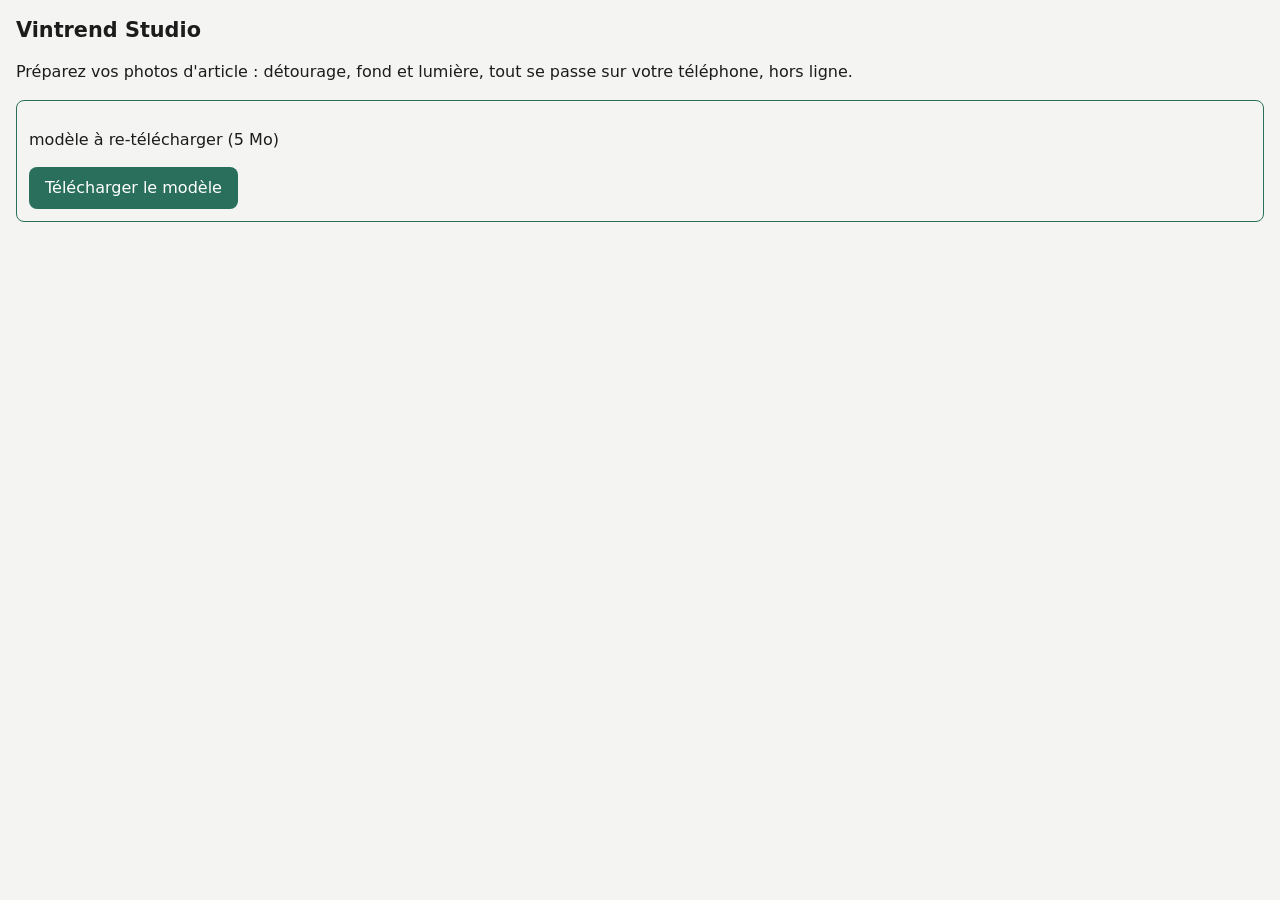
==== index.html @ e6d91000 "Studio 8fb838ba6bd276ea" ====
<!doctype html>
<html lang="fr">
<head>
<meta charset="utf-8">
<meta name="viewport" content="width=device-width, initial-scale=1">
<title>Vintrend Studio</title>
<link rel="manifest" href="./manifest.webmanifest">
<link rel="icon" href="./icon-192.png">
<link rel="apple-touch-icon" href="./icon-192.png">
<link rel="stylesheet" href="./style.css">
</head>
<body>
<h1>Vintrend Studio</h1>
<p>Préparez vos photos d'article : détourage, fond et lumière, tout se passe sur votre téléphone, hors ligne.</p>
<div id="banner" hidden>
  <p id="banner-msg"></p>
  <button id="banner-btn" type="button">Télécharger le modèle</button>
  <progress id="banner-bar" max="1" value="0" hidden></progress>
</div>
<main id="app"></main>
<script type="module">
import { loadModel } from './lib/models.js';

if ('serviceWorker' in navigator) navigator.serviceWorker.register('./sw.js', { type: 'module' }).catch(() => {});
navigator.storage?.persist?.().catch(() => {});

// Point de vigilance 5 : iOS peut effacer le cache du modèle. On le vérifie à chaque lancement.
const $ = (id) => document.getElementById(id);
(async () => {
  const cfg = await (await fetch('./models.json')).json();
  const m = cfg.models[cfg.default];
  if (!m?.files.length) return;
  const urls = m.files.map((f) => new URL(`./models/${f}`, location.href).href);
  const cached = await Promise.all(urls.map((u) => caches.match(u)));
  if (cached.every(Boolean)) return;
  const mo = Math.round(m.sizes.reduce((a, b) => a + b, 0) / 1e6);
  $('banner').hidden = false;
  const msg = () => { $('banner-msg').textContent = navigator.onLine ? `modèle à re-télécharger (${mo} Mo)` : 'Connexion nécessaire pour télécharger le modèle. Le mode Lumière seule reste disponible.'; $('banner-btn').disabled = !navigator.onLine; };
  msg(); addEventListener('online', msg); addEventListener('offline', msg);
  $('banner-btn').onclick = async () => {
    $('banner-btn').disabled = true; $('banner-bar').hidden = false;
    try {
      await loadModel(cfg.default, (got, total) => { $('banner-bar').value = got / total; });
      $('banner').hidden = true;
    } catch (e) { $('banner-msg').textContent = 'Échec du téléchargement : ' + (e.message || e); $('banner-btn').disabled = false; }
  };
})().catch((e) => { $('banner').hidden = false; $('banner-btn').hidden = true; $('banner-msg').textContent = 'Impossible de vérifier le modèle : ' + (e.message || e); });
</script>
</body>
</html>
---- style.css ----
:root { color-scheme: light dark; --bg: #f4f4f2; --fg: #1c1c1c; --accent: #2a6f5b; }
@media (prefers-color-scheme: dark) { :root { --bg: #1c1c1c; --fg: #f4f4f2; } }
body { margin: 0; padding: 16px; font: 16px/1.4 system-ui, sans-serif; background: var(--bg); color: var(--fg); }
h1 { font-size: 1.3rem; margin: 0 0 8px; }
button { font: inherit; padding: 10px 16px; border: 0; border-radius: 8px; background: var(--accent); color: #fff; }
#banner { margin: 12px 0; padding: 12px; border: 1px solid var(--accent); border-radius: 8px; }
#banner[hidden] { display: none; }
progress { width: 100%; }
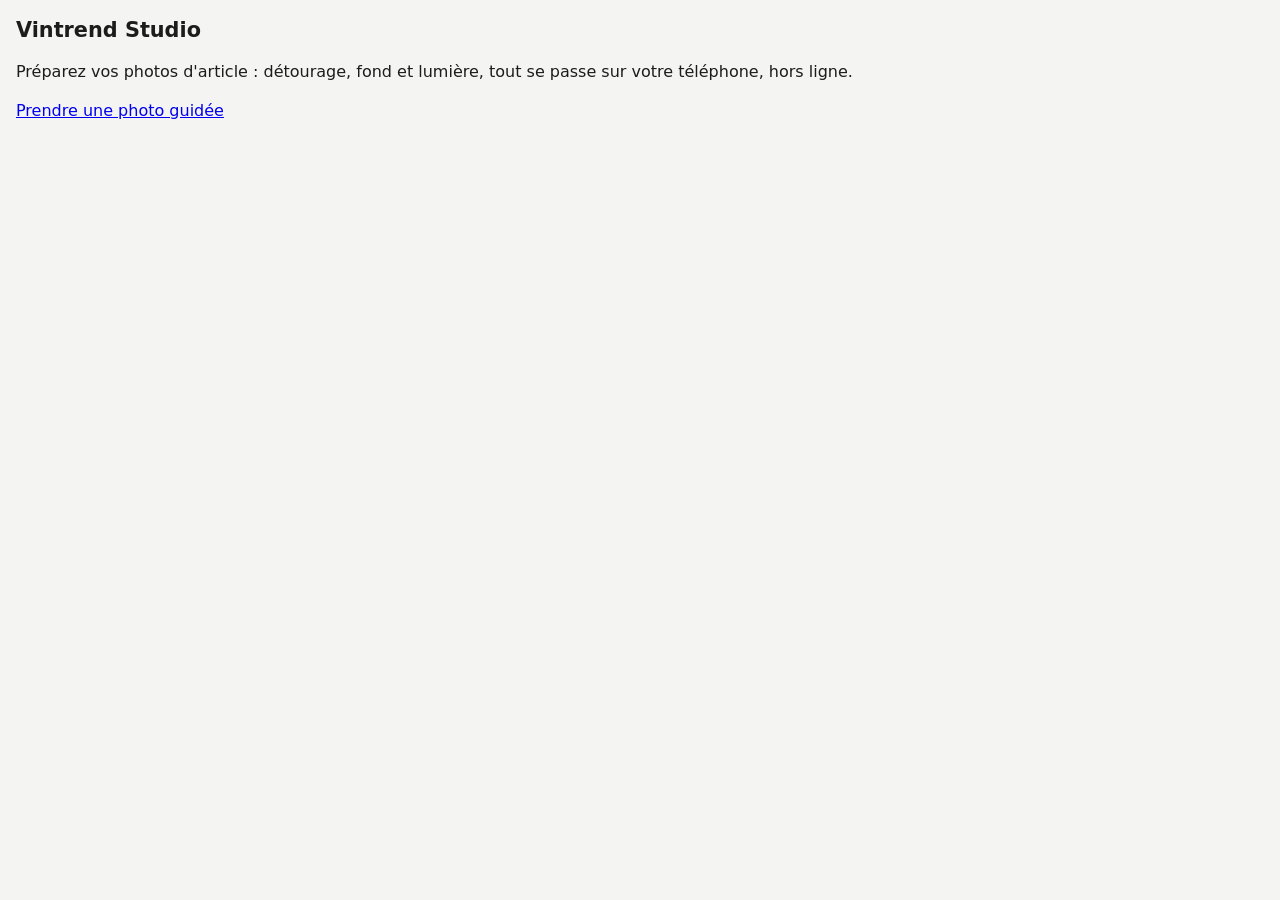
==== commit ade43530: "Studio 202af66854744b68" ====
--- a/index.html
+++ b/index.html
@@ -12,6 +12,7 @@
 <body>
 <h1>Vintrend Studio</h1>
 <p>Préparez vos photos d'article : détourage, fond et lumière, tout se passe sur votre téléphone, hors ligne.</p>
+<p><a href="./capture.html">Prendre une photo guidée</a></p>
 <div id="banner" hidden>
   <p id="banner-msg"></p>
   <button id="banner-btn" type="button">Télécharger le modèle</button>
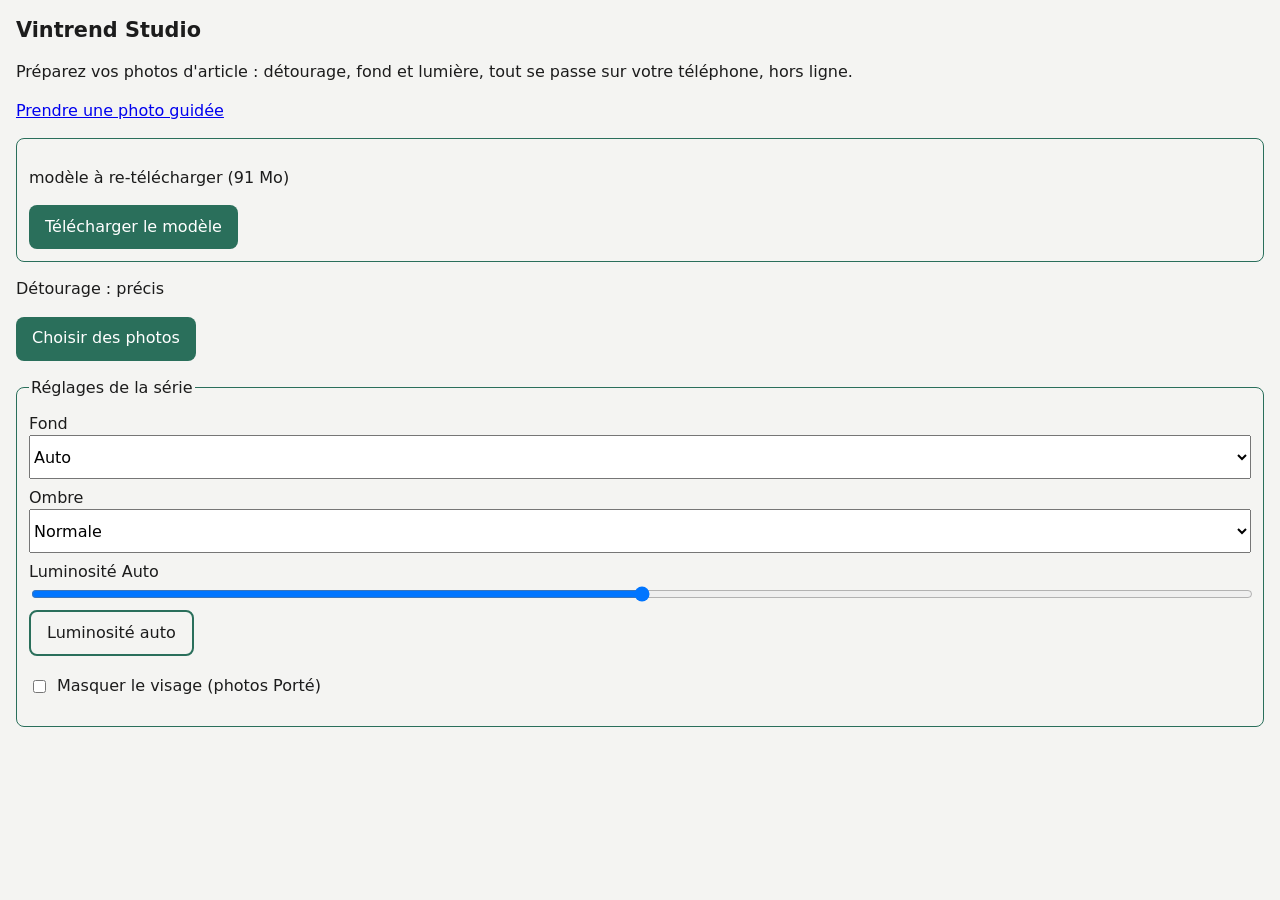
==== commit 4025028b: "Studio b853a20e13e9bea6" ====
--- a/index.html
+++ b/index.html
@@ -18,9 +18,53 @@
   <button id="banner-btn" type="button">Télécharger le modèle</button>
   <progress id="banner-bar" max="1" value="0" hidden></progress>
 </div>
-<main id="app"></main>
+<main id="app">
+  <p id="status" role="status" aria-live="polite"></p>
+  <span id="spinner" class="spinner" hidden aria-hidden="true"></span>
+  <p id="model"></p>
+  <p id="model-note" class="note" role="status" aria-live="polite"></p>
+  <input id="pick" type="file" accept="image/*" multiple hidden>
+  <p class="row">
+    <button id="pick-btn" type="button">Choisir des photos</button>
+    <button id="resume" type="button" hidden>Traiter les photos</button>
+  </p>
+  <div id="list"></div>
+  <fieldset id="settings">
+    <legend>Réglages de la série</legend>
+    <label>Fond
+      <select id="bg">
+        <option value="auto">Auto</option>
+        <option value="blanc">Blanc cassé</option>
+        <option value="gris">Gris clair</option>
+        <option value="beige">Beige clair</option>
+      </select>
+    </label>
+    <label>Ombre
+      <select id="shadow">
+        <option value="none">Aucune</option>
+        <option value="light">Légère</option>
+        <option value="normal" selected>Normale</option>
+      </select>
+    </label>
+    <label>Luminosité <output id="ev-out">Auto</output>
+      <input id="ev" type="range" min="-0.7" max="0.7" step="0.1" value="0">
+    </label>
+    <button id="ev-auto" type="button" class="ghost">Luminosité auto</button>
+    <label class="check"><input id="face" type="checkbox"> Masquer le visage (photos Porté)</label>
+  </fieldset>
+  <div id="actions" hidden>
+    <p id="blocked" class="bad"></p>
+    <p class="row">
+      <button id="save" type="button" disabled>Enregistrer</button>
+      <button id="share" type="button" disabled>Partager</button>
+    </p>
+    <p class="hint">Gardez au moins une photo des défauts en Lumière seule.</p>
+    <p><button id="new" type="button" class="ghost">Nouvel article</button></p>
+  </div>
+</main>
+<script type="module" src="./app.js"></script>
 <script type="module">
-import { loadModel } from './lib/models.js';
+import { fetchBytes } from './lib/models.js';
 
 if ('serviceWorker' in navigator) navigator.serviceWorker.register('./sw.js', { type: 'module' }).catch(() => {});
 navigator.storage?.persist?.().catch(() => {});
@@ -41,7 +85,7 @@
   $('banner-btn').onclick = async () => {
     $('banner-btn').disabled = true; $('banner-bar').hidden = false;
     try {
-      await loadModel(cfg.default, (got, total) => { $('banner-bar').value = got / total; });
+      await fetchBytes(urls, m.sizes, (got, total) => { $('banner-bar').value = got / total; });   // octets seulement : la session est créée par app.js getMask, sous le drapeau vsSeg
       $('banner').hidden = true;
     } catch (e) { $('banner-msg').textContent = 'Échec du téléchargement : ' + (e.message || e); $('banner-btn').disabled = false; }
   };
--- a/style.css
+++ b/style.css
@@ -6,3 +6,25 @@
 #banner { margin: 12px 0; padding: 12px; border: 1px solid var(--accent); border-radius: 8px; }
 #banner[hidden] { display: none; }
 progress { width: 100%; }
+[hidden] { display: none !important; }
+button, select { min-height: 44px; }
+button:disabled { opacity: .5; }
+button.ghost, .seg button { background: transparent; color: var(--fg); border: 2px solid var(--accent); }
+.seg button[aria-pressed="true"] { background: var(--accent); color: #fff; }
+.row, .seg { display: flex; gap: 8px; flex-wrap: wrap; }
+.seg button { flex: 1; padding: 8px; }
+fieldset { border: 1px solid var(--accent); border-radius: 8px; margin: 12px 0; }
+fieldset label { display: block; margin: 8px 0; }
+fieldset select, fieldset input[type="range"] { display: block; width: 100%; font: inherit; }
+fieldset .check { display: flex; align-items: center; gap: 8px; min-height: 44px; }
+.card { margin: 16px 0; padding: 12px; border: 1px solid var(--accent); border-radius: 8px; }
+.card img { display: block; aspect-ratio: 3 / 4; object-fit: contain; width: 100%; max-width: 480px; margin: 8px auto; border-radius: 4px; touch-action: manipulation; -webkit-touch-callout: none; user-select: none; -webkit-user-select: none; }
+.card p { margin: 6px 0; }
+.name, .hint { font-size: .85rem; opacity: .75; }
+.bad { color: #b3261e; }
+@media (prefers-color-scheme: dark) { .bad { color: #ff8a80; } }
+.note { padding: 6px 10px; border: 1px solid #ca3; border-radius: 8px; }
+.note:empty { display: none; }
+/* ponytail: le detourage tourne sur le fil principal ; une animation de transform reste fluide car elle passe par le compositeur */
+.spinner { display: inline-block; width: 20px; height: 20px; border: 3px solid var(--accent); border-top-color: transparent; border-radius: 50%; animation: spin 1s linear infinite; }
+@keyframes spin { to { transform: rotate(360deg); } }
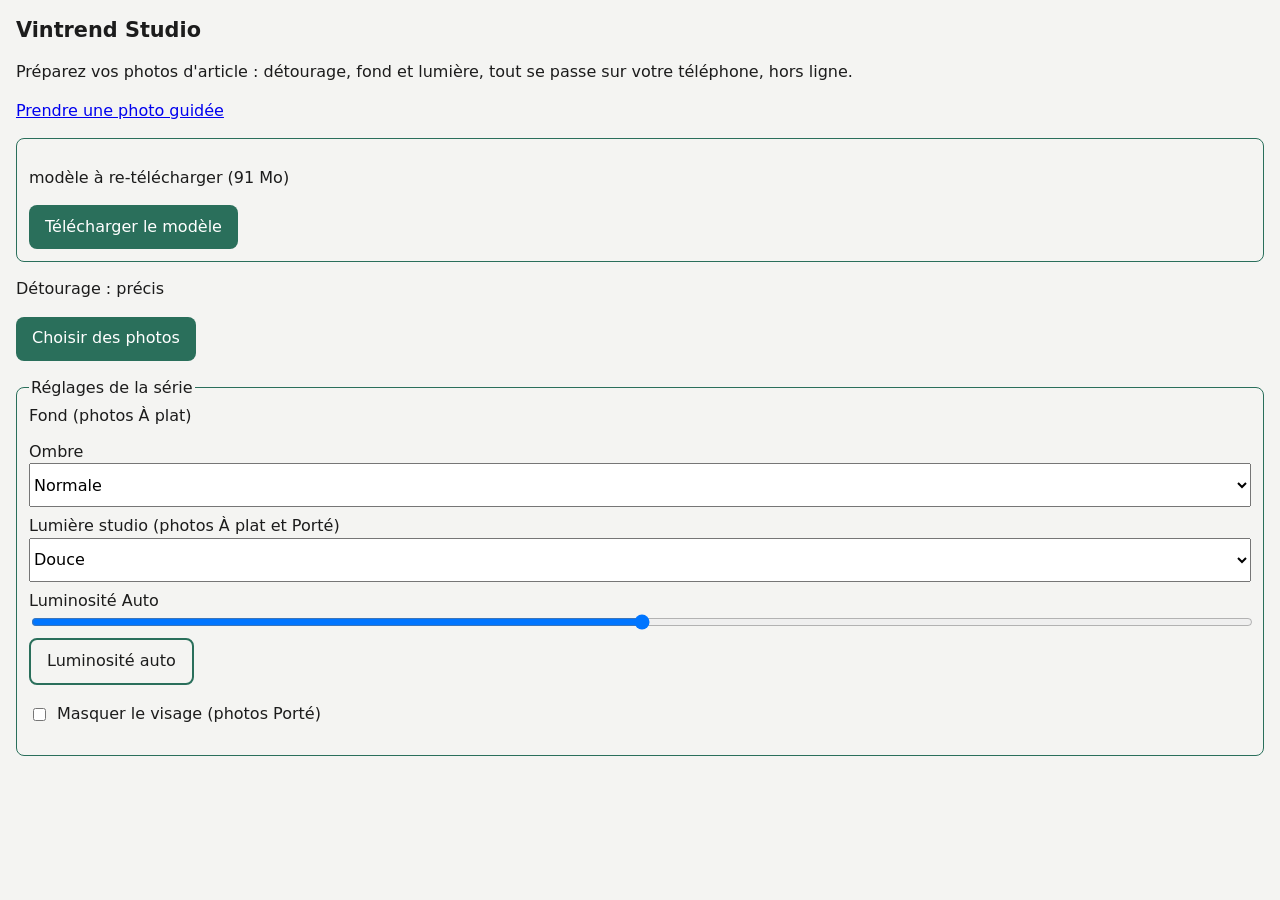
==== commit 31ff7118: "Studio fed2554db3518002" ====
--- a/index.html
+++ b/index.html
@@ -31,19 +31,21 @@
   <div id="list"></div>
   <fieldset id="settings">
     <legend>Réglages de la série</legend>
-    <label>Fond
-      <select id="bg">
-        <option value="auto">Auto</option>
-        <option value="blanc">Blanc cassé</option>
-        <option value="gris">Gris clair</option>
-        <option value="beige">Beige clair</option>
-      </select>
-    </label>
+    <div>Fond (photos À plat)
+      <div id="bg" class="swatches" role="group" aria-label="Fond"></div>
+    </div>
     <label>Ombre
       <select id="shadow">
         <option value="none">Aucune</option>
         <option value="light">Légère</option>
         <option value="normal" selected>Normale</option>
+      </select>
+    </label>
+    <label>Lumière studio (photos À plat et Porté)
+      <select id="light">
+        <option value="none">Aucune</option>
+        <option value="soft" selected>Douce</option>
+        <option value="strong">Forte</option>
       </select>
     </label>
     <label>Luminosité <output id="ev-out">Auto</output>
@@ -65,6 +67,7 @@
 <script type="module" src="./app.js"></script>
 <script type="module">
 import { fetchBytes } from './lib/models.js';
+import { chosen } from './app.js';
 
 if ('serviceWorker' in navigator) navigator.serviceWorker.register('./sw.js', { type: 'module' }).catch(() => {});
 navigator.storage?.persist?.().catch(() => {});
@@ -73,7 +76,7 @@
 const $ = (id) => document.getElementById(id);
 (async () => {
   const cfg = await (await fetch('./models.json')).json();
-  const m = cfg.models[cfg.default];
+  const m = cfg.models[await chosen];   // modèle choisi par app.js (BiRefNet si WebGPU, sinon isnet ; repli après plantage)
   if (!m?.files.length) return;
   const urls = m.files.map((f) => new URL(`./models/${f}`, location.href).href);
   const cached = await Promise.all(urls.map((u) => caches.match(u)));
--- a/style.css
+++ b/style.css
@@ -16,6 +16,13 @@
 fieldset { border: 1px solid var(--accent); border-radius: 8px; margin: 12px 0; }
 fieldset label { display: block; margin: 8px 0; }
 fieldset select, fieldset input[type="range"] { display: block; width: 100%; font: inherit; }
+.swatches { display: flex; flex-wrap: wrap; gap: 6px; margin: 6px 0; }
+.swatches details { flex-basis: 100%; }
+summary { min-height: 44px; display: flex; align-items: center; cursor: pointer; }
+button.sw { display: flex; flex-direction: column; align-items: center; gap: 2px; width: 76px; padding: 4px 2px; background: transparent; color: var(--fg); border: 2px solid transparent; font-size: .8rem; line-height: 1.2; }
+button.sw[aria-pressed="true"] { border-color: var(--accent); }
+.sw .chip { width: 40px; height: 40px; border-radius: 50%; border: 1px solid #8888; }
+.sw small { font-size: .7rem; opacity: .75; }
 fieldset .check { display: flex; align-items: center; gap: 8px; min-height: 44px; }
 .card { margin: 16px 0; padding: 12px; border: 1px solid var(--accent); border-radius: 8px; }
 .card img { display: block; aspect-ratio: 3 / 4; object-fit: contain; width: 100%; max-width: 480px; margin: 8px auto; border-radius: 4px; touch-action: manipulation; -webkit-touch-callout: none; user-select: none; -webkit-user-select: none; }
